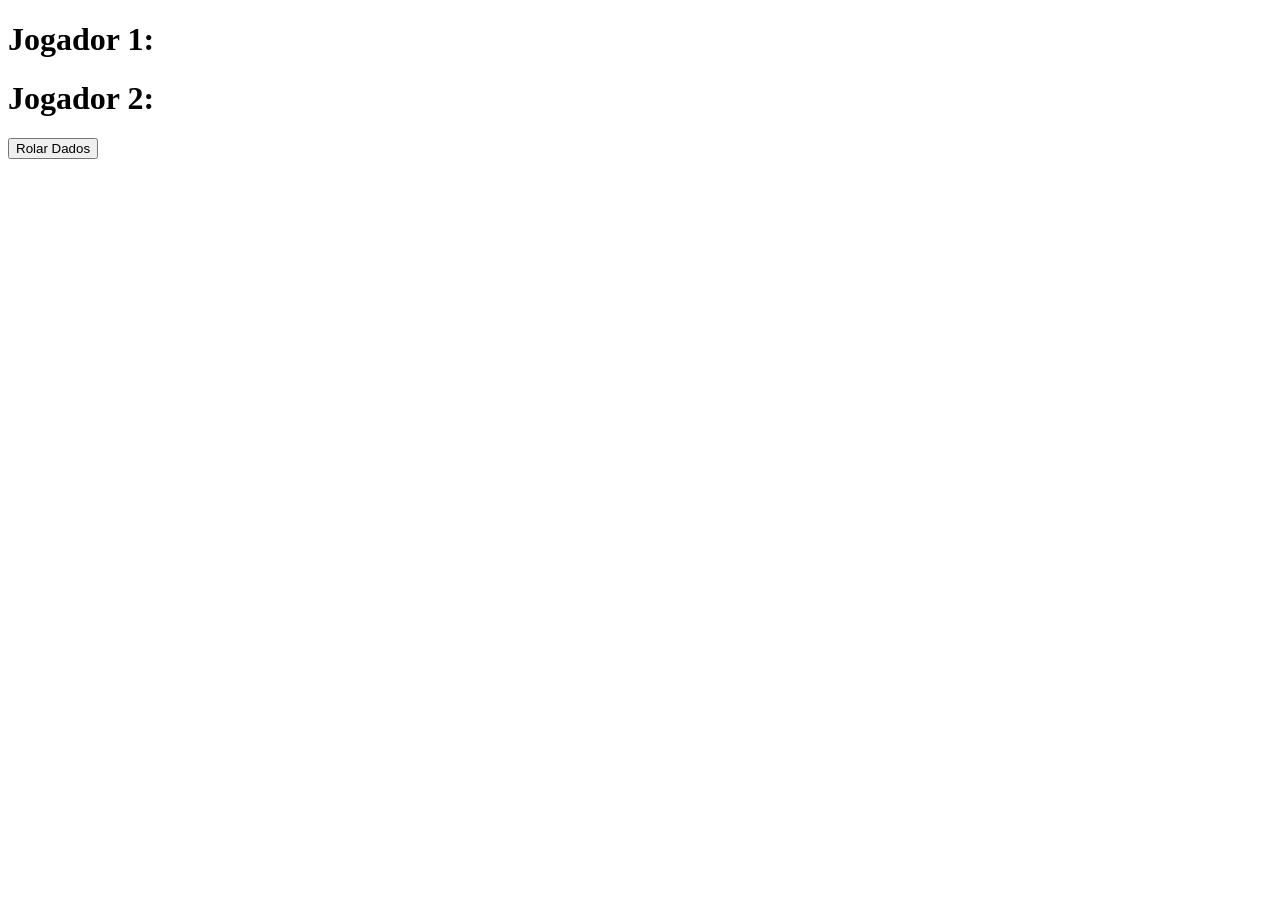
==== começo.html @ 721512f5 "Adicionado na Pagina web Dado adicionado na pagina web e Quem começa adicionado" ====
<!DOCTYPE html>
<html lang="en">
<head>
    <meta charset="UTF-8">
    <meta name="viewport" content="width=device-width, initial-scale=1.0">
    <title>Document</title>
</head>
<body>
    
    <h1>Jogador 1: <br><span id="numero1"></span></h1>
    <h1>Jogador 2: <br><span id="numero2"></span></h1>
    <button onclick="quemComeca()">Rolar Dados</button>
    <script src="codigoF.js"></script>
</body>
</html>
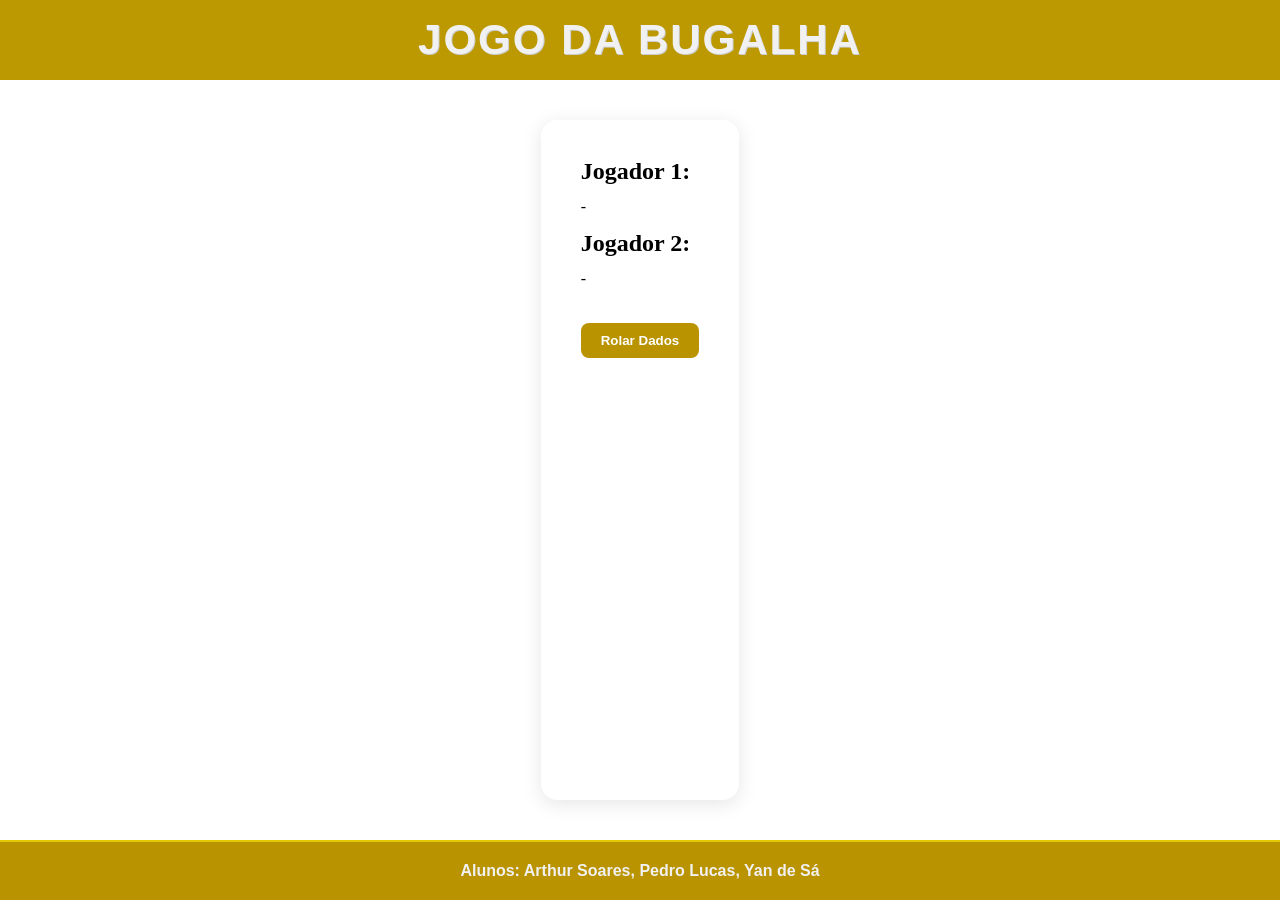
==== commit 1c6bf9c1: "Formatação do Código e Estética Organização da estrutura do código e definição básico de html e css " ====
--- a/começo.html
+++ b/começo.html
@@ -1,15 +1,31 @@
 <!DOCTYPE html>
-<html lang="en">
+<html lang="pt-BR">
 <head>
     <meta charset="UTF-8">
     <meta name="viewport" content="width=device-width, initial-scale=1.0">
-    <title>Document</title>
+    <title>Quem Começa</title>
+    <link rel="stylesheet" href="Visual.css">
 </head>
 <body>
-    
-    <h1>Jogador 1: <br><span id="numero1"></span></h1>
-    <h1>Jogador 2: <br><span id="numero2"></span></h1>
-    <button onclick="quemComeca()">Rolar Dados</button>
+    <header>
+        <h1 id="titulo">Jogo da Bugalha</h1>
+    </header>
+
+    <main>
+        <h2>Jogador 1:</h2>
+        <p><span id="numero1">-</span></p>
+
+        <h2>Jogador 2:</h2>
+        <p><span id="numero2">-</span></p>
+
+        <br>
+        <button onclick="quemComeca()">Rolar Dados</button>
+    </main>
+
+    <footer>
+        <p id="fontesecundaria">Alunos: Arthur Soares, Pedro Lucas, Yan de Sá</p>
+    </footer>
+
     <script src="codigoF.js"></script>
 </body>
-</html>+</html>
--- a/Visual.css
+++ b/Visual.css
@@ -0,0 +1,79 @@
+* {
+    margin: 0;
+    padding: 0;
+    box-sizing: border-box;
+}
+
+html, body {
+    height: 100%;
+}
+
+body {
+    display: flex;
+    flex-direction: column;
+    min-height: 100vh; /* garante altura total da tela */
+    margin: 0;
+}
+
+header {
+    height: 80px;
+    background-color: #bc9900; 
+    display: flex;
+    flex-direction: column; 
+    justify-content: center;
+    align-items: center;
+}
+
+#fontesecundaria {
+    color:#f1f1f1;
+    font-family: 'Arial Black', sans-serif;
+    font-size: 16px;
+}
+
+#titulo {
+    color: #f1f1f1;
+    font-size: 42px;
+    font-family: 'Arial Black', sans-serif;
+    text-transform: uppercase;
+    letter-spacing: 2px;
+    text-shadow: 1px 1px 0 #ccc;
+}
+
+main {
+    max-width: 700px;
+    margin: 40px auto;
+    background-color: white;
+    padding: 30px 40px;
+    border-radius: 16px;
+    box-shadow: 0 4px 20px rgba(0, 0, 0, 0.1);
+    line-height: 1.8;
+    flex: 1;
+    justify-content: center;
+    align-items: center;
+}
+
+
+footer {
+    background-color: #b99300;
+    text-align: center;
+    padding: 20px 0;
+    font-size: 14px;
+    color: white;
+    font-weight: bold;
+    border-top: 2px solid #e1c800;
+}
+
+button {
+    background-color: #b99300;
+    border: none;
+    padding: 10px 20px;
+    color: white;
+    font-weight: bold;
+    border-radius: 8px;
+    cursor: pointer;
+    transition: background-color 0.2s;
+}
+
+button:hover {
+    background-color: #e1c800;
+}
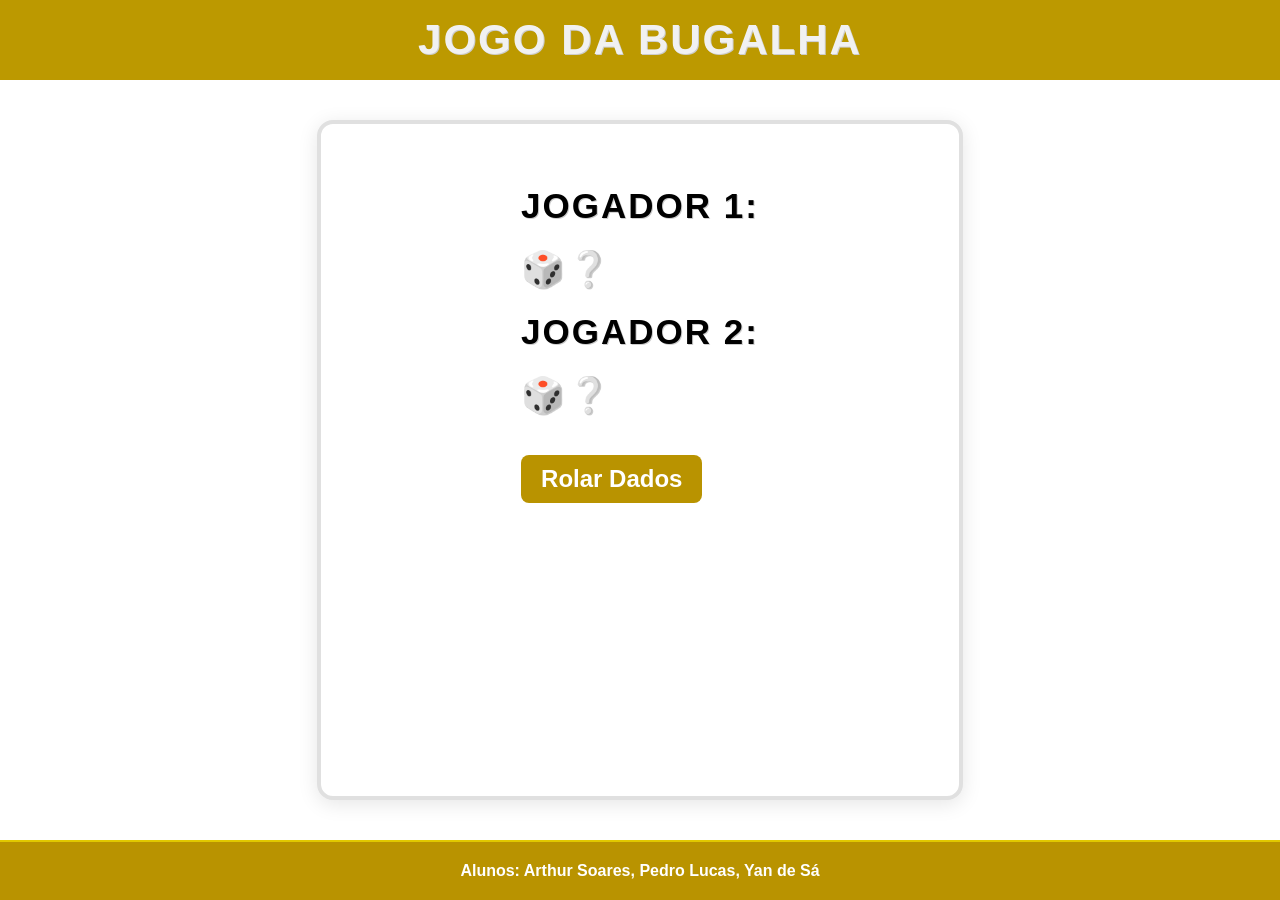
==== commit 81f7d198: "HTML e CSS Criação das telas do jogo" ====
--- a/começo.html
+++ b/começo.html
@@ -12,14 +12,17 @@
     </header>
 
     <main>
-        <h2>Jogador 1:</h2>
-        <p><span id="numero1">-</span></p>
+        <h2 id="titulo2">Jogador 1:</h2>
+        <p id="titulo2"><span id="numero1">🎲❔</span></p>
 
-        <h2>Jogador 2:</h2>
-        <p><span id="numero2">-</span></p>
+        <h2 id="titulo2">Jogador 2:</h2>
+        <p id="titulo2"><span id="numero2">🎲❔</span></p>
 
         <br>
-        <button onclick="quemComeca()">Rolar Dados</button>
+        <button onclick="quemComeca()" 
+        id="fontesecundaria" style="font-size: 24px;"
+        > Rolar Dados </button>
+
     </main>
 
     <footer>
@@ -29,3 +32,4 @@
     <script src="codigoF.js"></script>
 </body>
 </html>
+
--- a/Visual.css
+++ b/Visual.css
@@ -15,6 +15,7 @@
     margin: 0;
 }
 
+
 header {
     height: 80px;
     background-color: #bc9900; 
@@ -25,8 +26,14 @@
 }
 
 #fontesecundaria {
-    color:#f1f1f1;
-    font-family: 'Arial Black', sans-serif;
+    color:#ffffff;
+    font-family: 'Open Sans', 'Helvetica', sans-serif;
+    font-size: 16px;
+}
+
+#fontesecundaria2 {
+    color:#000000;
+    font-family: 'Open Sans', 'Helvetica', sans-serif;
     font-size: 16px;
 }
 
@@ -39,19 +46,28 @@
     text-shadow: 1px 1px 0 #ccc;
 }
 
+#titulo2 {
+    color: #000000;
+    font-size: 35px;
+    font-family: 'Arial Black', sans-serif;
+    text-transform: uppercase;
+    letter-spacing: 2px;
+    text-shadow: 1px 1px 0 #ccc;
+}
+
 main {
-    max-width: 700px;
+    max-width: 1500px;
     margin: 40px auto;
     background-color: white;
-    padding: 30px 40px;
+    padding: 50px 200px;
     border-radius: 16px;
     box-shadow: 0 4px 20px rgba(0, 0, 0, 0.1);
     line-height: 1.8;
     flex: 1;
     justify-content: center;
     align-items: center;
+    border: 4px solid #e0e0e0;
 }
-
 
 footer {
     background-color: #b99300;
@@ -76,4 +92,64 @@
 
 button:hover {
     background-color: #e1c800;
-}+}
+
+.tabuleiro {
+    display: grid;
+    grid-template-columns: repeat(3, 90px);
+    grid-template-rows: repeat(3, 90px);
+    gap: 10px;
+    justify-content: center;
+    background-color: #e1c800;
+    border: 3px solid #000;
+    border-radius: 10px;
+    padding: 10px;
+    box-shadow: 0 0 20px #000;
+  }
+  
+  .casa {
+    width: 90px;
+    height: 90px;
+    background-color: #eee;
+    border: 2px solid #333;
+    display: flex;
+    align-items: center;
+    justify-content: center;
+    font-size: 2rem;
+  }
+
+  .container-jogadores {
+    display: flex;
+    justify-content: center;
+    gap: 100px;
+    margin-top: 30px;
+    align-items: center;
+  }
+  
+  .centro {
+    display: flex;
+    justify-content: center;
+    align-items: center;
+    gap: 30px;
+    flex-wrap: wrap; /* quebra linha se precisar */
+    margin-bottom: 30px;
+  }
+  
+  #saida {
+    display: inline-block;
+    min-width: 2em;
+    min-height: 2em;
+    text-align: center;
+    vertical-align: middle;
+    transition: all 0.2s ease-in-out;
+  }
+  
+  .nome-jogador {
+    text-align: center;
+    margin-bottom: 10px;
+  }
+  .jogador {
+    display: flex;
+    flex-direction: column;
+    align-items: center;
+  }
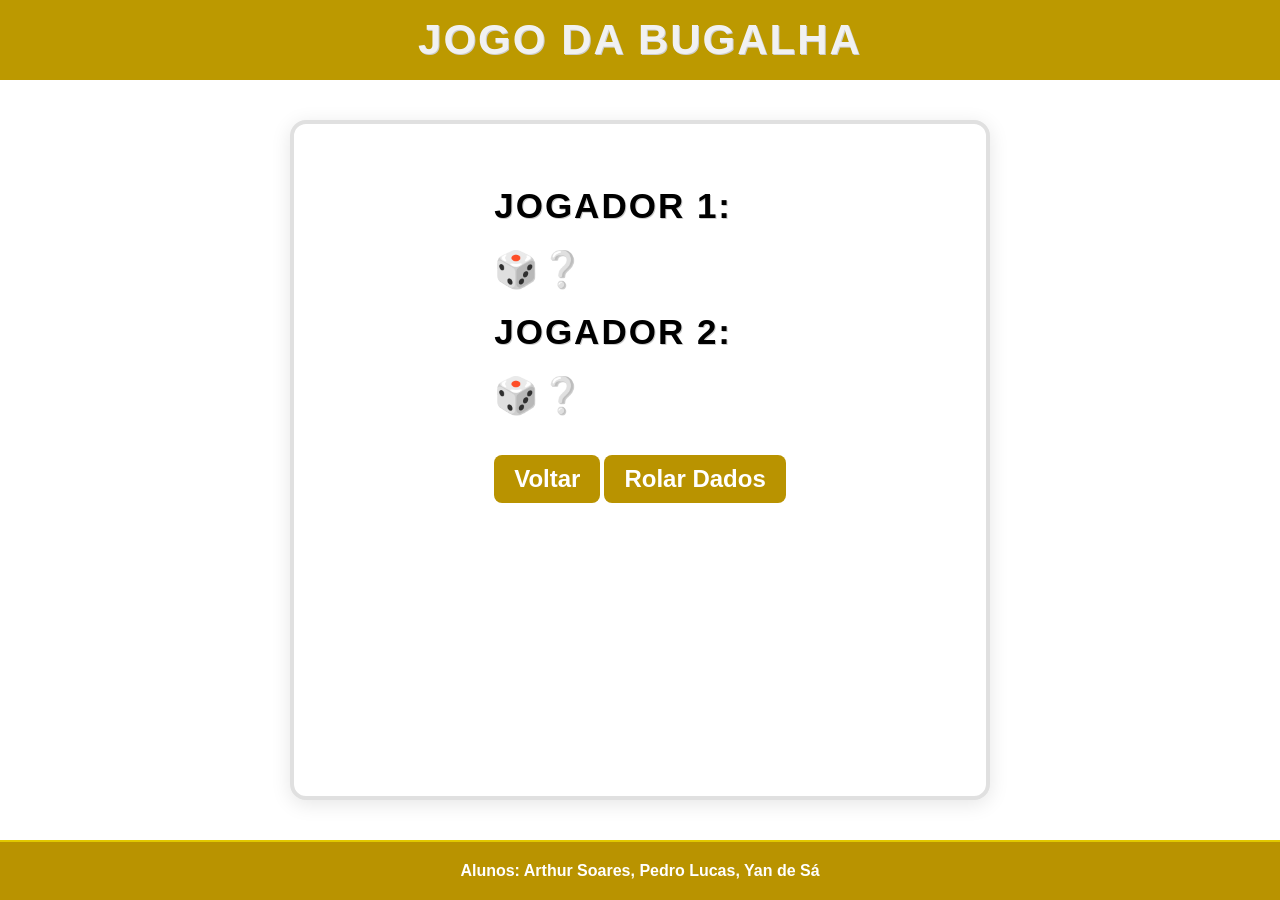
==== commit c8c49ea3: "Pequenas Mudanças no código Adicionado botão de voltar no HTML do começo" ====
--- a/começo.html
+++ b/começo.html
@@ -1,11 +1,13 @@
 <!DOCTYPE html>
 <html lang="pt-BR">
+
 <head>
     <meta charset="UTF-8">
     <meta name="viewport" content="width=device-width, initial-scale=1.0">
     <title>Quem Começa</title>
     <link rel="stylesheet" href="Visual.css">
 </head>
+
 <body>
     <header>
         <h1 id="titulo">Jogo da Bugalha</h1>
@@ -19,10 +21,13 @@
         <p id="titulo2"><span id="numero2">🎲❔</span></p>
 
         <br>
+        <button 
+            onclick="location.href='paginaIni.html'"
+            id="fontesecundaria" style="font-size: 24px;"
+            > Voltar</button>
         <button onclick="quemComeca()" 
         id="fontesecundaria" style="font-size: 24px;"
         > Rolar Dados </button>
-
     </main>
 
     <footer>
@@ -31,5 +36,6 @@
 
     <script src="codigoF.js"></script>
 </body>
+
 </html>
 
--- a/Visual.css
+++ b/Visual.css
@@ -54,6 +54,16 @@
     letter-spacing: 2px;
     text-shadow: 1px 1px 0 #ccc;
 }
+
+.titulo2JS {
+  color: #000000;
+  font-size: 35px;
+  font-family: 'Arial Black', sans-serif;
+  text-transform: uppercase;
+  letter-spacing: 2px;
+  text-shadow: 1px 1px 0 #ccc;
+}
+
 
 main {
     max-width: 1500px;
@@ -148,8 +158,88 @@
     text-align: center;
     margin-bottom: 10px;
   }
+  
   .jogador {
     display: flex;
     flex-direction: column;
     align-items: center;
-  }+  }
+
+  .colunas {
+    display: grid;
+    grid-template-columns: repeat(9, 40px); /* deve ser igual ao .tabuleiro */
+    text-align: center;
+    font-weight: bold;
+    font-family: sans-serif;
+    justify-content: center;
+    margin-top: 5px;
+  }
+
+  .colunas span {
+    display: flex;
+    justify-content: center;
+    align-items: center;
+    height: 40px;
+  }
+  
+  .coluna-numero {
+    font-weight: bold;
+    font-size: 20px;
+    text-align: center;
+    height: 30px;
+    line-height: 30px;
+  }
+  
+  .tabuleiro-container {
+    display: flex;
+    flex-direction: column;
+    align-items: center;
+  }
+  
+  .tabuleiro {
+    display: grid;
+    grid-template-columns: repeat(3, 60px);
+    gap: 5px;
+    background-color: gold;
+    padding: 10px;
+    border-radius: 10px;
+    box-shadow: 2px 2px 10px rgba(0,0,0,0.2);
+    justify-content: center;
+  }
+  
+  .numbercolunas {
+    background-color: rgb(255, 255, 255);
+    width: 60px;
+    height: 60px;
+    display: flex;
+    align-items: center;
+    justify-content: center;
+    font-size: 24px;
+    font-weight: bold;
+    border: 2px solid #000;
+    justify-content: space-between; /* ou center, ou gap */
+  }
+
+ .jogadores-container {
+  display: flex;
+  justify-content: center;
+  gap: 40px;
+  margin-top: 30px;
+  flex-wrap: wrap;
+}
+
+.numeros-colunas {
+  display: grid;
+  grid-template-columns: repeat(3, 60px);
+  gap: 5px;
+  justify-content: center;
+  margin-top: 8px;
+}
+.numeros-colunas span {
+  height: 30px;
+  font-size: 20px;
+  font-weight: bold;
+  display: flex;
+  align-items: center;
+  justify-content: center;
+}
